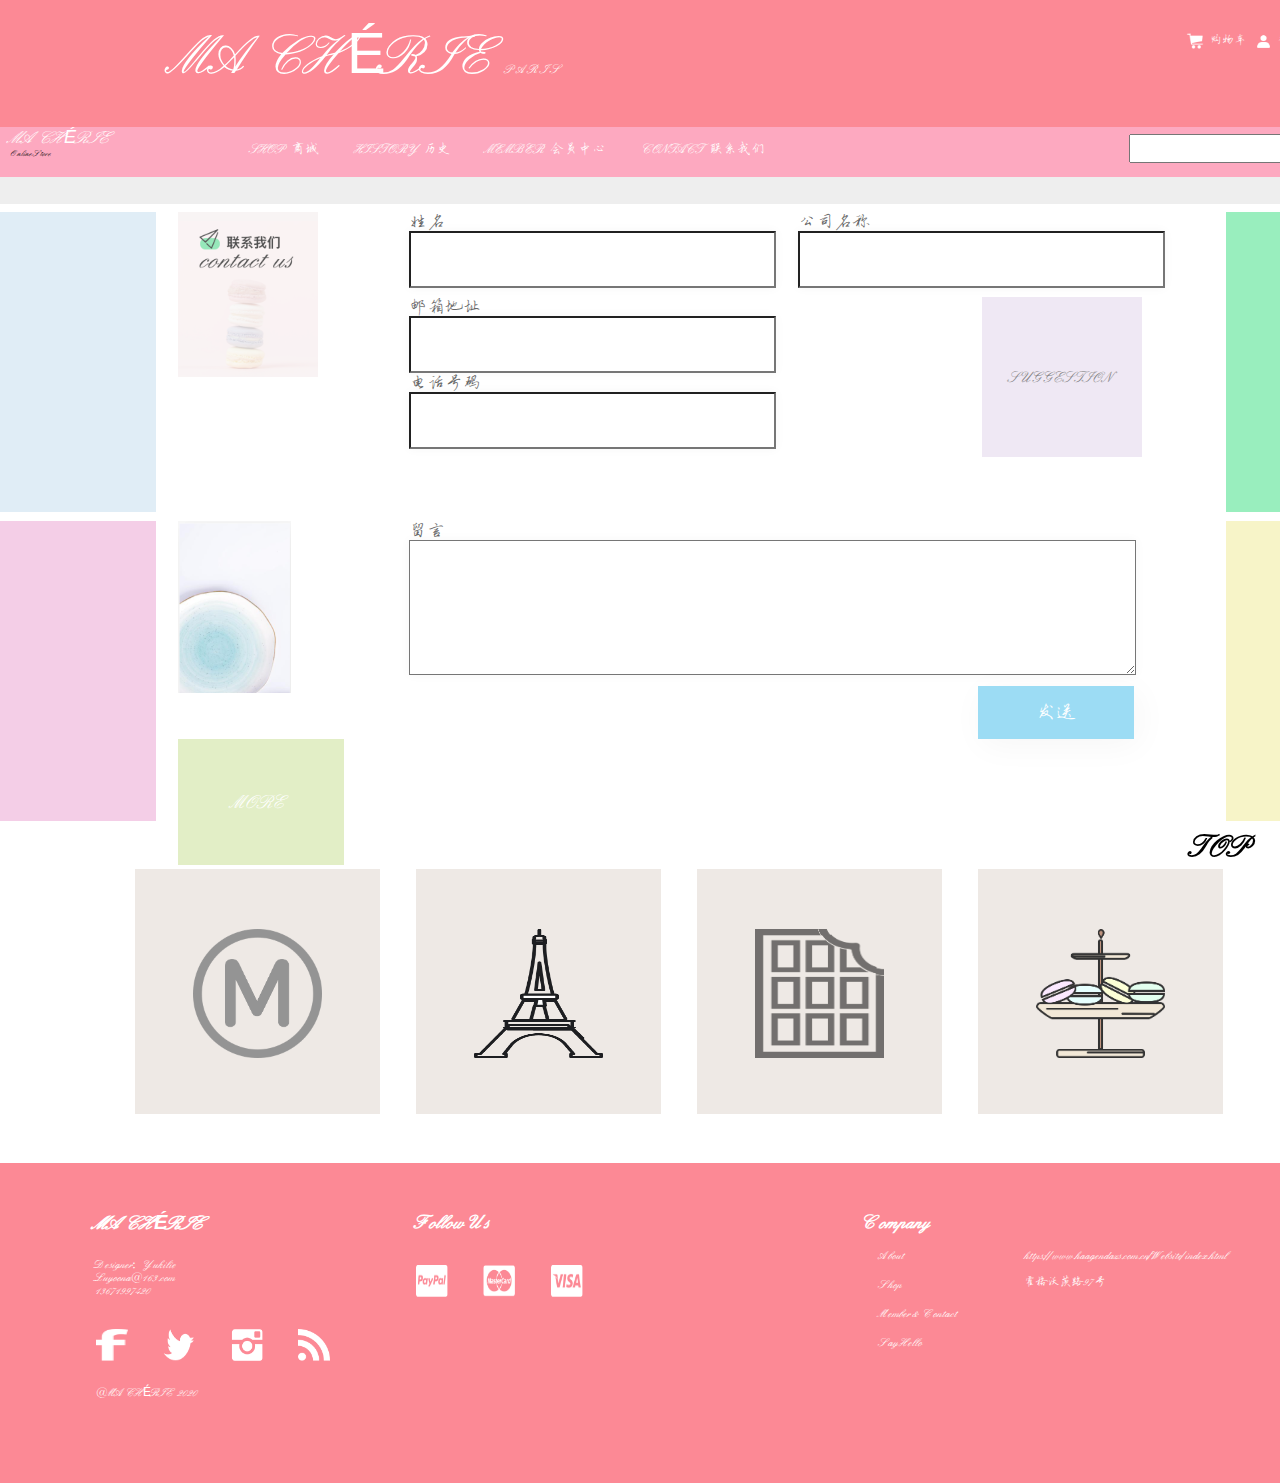
==== templates/ContactUs/index.html @ 3adf2a6e "登录pc端，联系我们所有端" ====
<!DOCTYPE html>
<html>
<head>
	<title>联系我们</title>
	<meta name="viewport" content="width=device-width, initial-scale=1.0, maximum-scale=1.0, user-scalable=no">	
	<script type="text/javascript" src="./js/jquery-v3.5.1.js"></script>
	<style type="text/css">
		@font-face {
		     font-style:normal;
		     font-family:'qxxin';
		     src:url('../../fonts/qxxin.ttf') format('truetype');
		 }
		 body {
		     font-family:"Microsoft YaHei","qxxin",sans-serif;
		 }
	</style>
	<link rel="stylesheet" type="text/css" href="./css/index.css">
</head>
<body>
<div id="TOP" style="height: 0;"></div>
<div class="content">	
	<div class="header">
		<span class="btn">
			<img src="./imgs/icon/caidan.png" class="caidan">
		</span>		
		<span class="title">MA  CHÉRIE</span>
		<small class="smallTitle">P A R I S</small>
		<ul class="rightFunctionalArea">
			<li>
				<a href="#">EN</a>&nbsp;
				<img src="./imgs/icon/movie.png" class="movie">
			</li>
			<li>
				<img src="./imgs/icon/user.png" class="nickname">&nbsp;
				<a href="javascript:void(0)">登录</a>&nbsp;|&nbsp;<a href="javascript:void(0)">注册</a>
			</li>
			<li>
				<img src="./imgs/icon/cart2.png" class="cart">&nbsp;
				<a href="#">购物车</a>
			</li>
		</ul>
	</div>	
	<div class="menu menu1 menuPc">
		<div class="menuTitle">
			<a href="../../index.html">
				<span><i>MA  CHÉRIE</i></span>
				<small>Online Store</small>
			</a>
		</div>
		<div class="menuA">
			<ul>
				<li><a href="../ShoppinggMall/index.html">SHOP 商城</a></li>
				<li><a href="#">HISTORY 历史</a></li>
				<li><a href="#">MEMBER 会员中心</a></li>
				<li><a href="#">CONTACT 联系我们</a></li>
			</ul>
		</div>
		<div class="menuSearch">
			<input type="text" name="secrch">
			<img src="./imgs/icon/search.png">
		</div>
	</div>
	<div class="menu menu1 menuPide">
		<div class="menuA">
			<ul>
				<li><a href="../ShoppinggMall/index.html">SHOP 商城</a></li>
				<li><a href="#">HISTORY 历史</a></li>
				<li><a href="#">MEMBER 会员中心</a></li>
				<li><a href="#">CONTACT 联系我们</a></li>
			</ul>
		</div>
	</div>
	<div style="width: 100%;height: 27px;background-color: #EEEEEE;" class="border"></div>
	<div class="firstContent">
		<div class="one"></div>
		<div class="pContent">
			<div class="menu menu2">
				<div class="menuTitle">
					<span><i>MA  CHÉRIE</i></span>
					<small>Online Store</small>
				</div>
				<div class="menuA">
					<ul>
						<li><a href="../ShoppinggMall/index.html">SHOP 商城</a></li>
						<li><a href="#">HISTORY 历史</a></li>
						<li><a href="#">MEMBER 会员中心</a></li>
						<li><a href="#">CONTACT 联系我们</a></li>
					</ul>
				</div>
				<img src="./imgs/icon/scanning.png" class="saoma">
				<div class="menuSearch">					
					<img src="./imgs/icon/search1.png" class="search">
					<input type="text" name="secrch"><span class="secrchBtn">搜索</span>
					<img src="./imgs/icon/camera.png" class="canemar">				
				</div>
				<img src="./imgs/assets/41d3c6a88e2ccda6e488b2d3fb24fa1.png" class="erweima1">
				<img src="./imgs/icon/erweima.png" class="erweima">
			</div>
			<div class="three">
			    <div class="left"></div>
			    <div class="right">
			    	<ul class="clear">
			    		<li>
			    			<span style="display: block;">姓名</span>
			    			<input type="text" name="name">
			    		</li>
			    		<li>
			    			<span style="display: block;">公司名称</span>
			    			<input type="text" name="companyName">
			    		</li>
			    	</ul>
			    	<ul class="clear ">
			    		<li class="special">
			    			<span style="display: block;">邮箱地址</span>
			    			<input type="text" name="mailAddress">
			    			<span style="display: block;">电话号码</span>
			    			<input type="text" name="phhonNumber">
			    		</li>
			    		<li class="SUGGESTION">
			    			SUGGESTION
			    		</li>
			    	</ul>
			    </div>
			</div>
		</div>
		<div class="four"></div>
	</div>
	<div class="secondContent">
		<div class="one oneItem"></div>
		<div class="pContent">			
			<div class="three">
			    <div class="left"></div>
			    <div class="right">
			    	<ul class="clear">
			    		<li>
			    			<span style="display: block;">留言</span>
			    			<textarea type="textarea"  style="width: 100%;height: 100%"></textarea>
			    		</li>
			    	</ul>
			    	<span class="submit">发送</span>			    	
			    </div>
			    <div class="more">MORE</div>
			</div>
		</div>
		<div class="fourItem"></div>
	</div>

	<div class="sevenContent">
		<ul>
			<li><img src="./imgs/assets/baliparis3x.png"></li>
			<li><img src="./imgs/assets/balitieta3x.png"></li>
			<li><img src="./imgs/assets/qiaokeli3x.png"></li>
			<li><img src="./imgs/assets/maqialong3x.png"></li>

		</ul>
	</div>
	<div class="footer">
		<ul class="clear">
			<li class="info">
				<h4><i>MA  CHÉRIE</i></h4>
				<p>
					Designer：Yukilie<br>
					Luyoona@163.com<br>
					13671997420
				</p>
				
				<ul class="clearfix hidden">
					<li><img src="./imgs/assets/FacebookCopy@3x.png" style="width: 2rem;height: 2rem;"></li>
					<li><img src="./imgs/assets/TwitterCopy@3x.png" style="width: 2rem;height: 2rem;"></li>
					<li><img src="./imgs/assets/InstagramCopy@3x.png" style="width: 2rem;height: 2rem;"></li>
					<li><img src="./imgs/assets/RSCopy@3x.png" style="width: 2rem;height: 2rem;"></li>
				</ul>
				<p>@MA  CHÉRIE 2020</p>
			</li>
			<li class="followMe">
				<h4>Follow Us</h4>
				<ul class="clearfix mobileShow">
					<li><img src="./imgs/assets/FacebookCopy@3x.png" style="width: 2rem;height: 2rem;"></li>
					<li><img src="./imgs/assets/TwitterCopy@3x.png" style="width: 2rem;height: 2rem;"></li>
					<li><img src="./imgs/assets/InstagramCopy@3x.png" style="width: 2rem;height: 2rem;"></li>
					<li><img src="./imgs/assets/RSCopy@3x.png" style="width: 2rem;height: 2rem;"></li>
				</ul>
				<ul class="clearfix show">
					<li><img src="./imgs/assets/ShapeCopy3@3x.png" style="width: 2rem;height: 2rem;"></li>
					<li><img src="./imgs/assets/ShapeCopy2@3x.png" style="width: 2rem;height: 2rem;"></li>
					<li><img src="./imgs/assets/ShapeCopy4@3x.png" style="width: 2rem;height: 2rem;"></li>
				</ul>
			</li>
			<li class="company">
				<h4>Company</h4>
				<ul class="clearfix">
					<li>
						<div>About</div>
						<div>Shop</div>
						<div>Member & Contact</div>
						<div>Say Hello</div>
					</li>
					<li>
						https://www.haagendazs.com.cn/Website/index.html 
						<br>
						<br>
						霍格沃茨路97号
					</li>
				</ul>
			</li>
		</ul>
	</div>
	<div class="fixContent"><a href="#TOP" style="color: #000;"><h1>TOP</h1></a></div>
</div>
<div class="fixMenu">
	<ul class="clear">
		<li>
			<!-- <img src="./imgs/icon/home.png" class="common"> -->
			<img src="./imgs/icon/home.png" data-active="home1.png" data-common="home.png">
			<span>首页</span>
		</li>
		<li>
			<!-- <img src="./imgs/icon/cart.png" class="common">
			<img src="./imgs/icon/cart1.png" class="active"> -->
			<img src="./imgs/icon/cart.png" data-active="cart1.png" data-common="cart.png">
			<span>购物车</span>
		</li>
		<li>
			<!-- <img src="./imgs/icon/history.png" class="common">
			<img src="./imgs/icon/history1.png" class="active"> -->
			<img src="./imgs/icon/history.png" data-active="history1.png" data-common="history.png">
			<span>历史</span>
		</li>
		<li>
			<!-- <img src="./imgs/icon/huiyuan.png" class="common">
			<img src="./imgs/icon/huiyuan1.png" class="active"> -->
			<img src="./imgs/icon/huiyuan.png" data-active="huiyuan1.png" data-common="huiyuan.png">
			<span>会员中心</span>
		</li>
		<li>
			<!-- <img src="./imgs/icon/ellipsis.png" class="common">
			<img src="./imgs/icon/ellipsis1.png" class="active"> -->
			<img src="./imgs/icon/ellipsis.png" data-active="ellipsis1.png" data-common="ellipsis.png">
			<span>更多</span>
		</li>
	</ul>
</div>
<!-- <script type="text/javascript" src="./js/index.js"></script> -->
</body>
</html>
---- templates/ContactUs/css/index.css ----
*{
    margin: 0;
    padding:0; 
}
ul li{
    list-style: none;
}
a{
    text-decoration: none;
}
.clear:after,.clearfix:after{
    content: '';
    display: block;
    height: 0;
    clear: both;
    visibility: hidden;
}
.clear,.clearfix{
    *zoom:1;
}
.fixContent{
    width:3.5rem;
    height: 2.5rem;
    position: fixed;
    bottom: 2rem;
    right: 2rem;
}
@media screen and (min-width: 800px){
    html{
        font-size: 16px;
    }
        .btn{
        display: none;
    }
    .menuPide{
        display: none;
    }
    .content{
        width: 86.88rem;
        height:auto;
        margin: 0 auto;
    }
    .header{
        width: 86.88rem;
        height: 7.94rem;
        background-color: #FC8995;
    }
    .title{
        width: 20.94rem;
        height: 5.06rem;
        display: inline-block;
        margin: 1.4% auto auto 12%;
        color: #fff;
        font-size: 3.63rem;
        text-align: right;
    }
    .smallTitle{
        color: #fff;
    }
    .rightFunctionalArea{
        float: right;
        width: 25.7%;
        height: 5.06rem;
        line-height: 5.06rem;
    }
    .rightFunctionalArea li{
        float: right;
        font-size: 12px;
        margin-right: 2.5%; 
        color:#fff; 
    }
    .rightFunctionalArea li a{
        color: #fff; 
    }
    .menuA ul li a,.rightFunctionalArea ul li a{
        text-decoration: none;
        color: #fff;
    }
    .rightFunctionalArea li img{
        vertical-align:middle;
    }
    .rightFunctionalArea.after{
        content: '';
        clear: both;
    }
    .movie{
        width: 15px;
        height: 11px;
    }
    .nickname{
        width: 17px;
        height: 17px;
    }
    .cart{
        width: 18px;
        height: 18px;
    }
    .menu{
        width: 86.88rem;
        height: 50px;
        background-color: #FDA9C0;
    }
    .menu2{
        display: none;
    }
    .menu2 .saoma{
        display: none;
    }
    .menu2 .erweima,.menu2 .erweima1{
        display: none;
    }
    .menu div{
        height: 43px;
        float: left;
    }
    .menu .menuTitle,.menu .menuSearch{
        width: 15rem;
    }
    .menu .menuSearch{
        height: 43px;
        line-height: 43px;
    }
    .menu .menuTitle{
        padding-left:0.8%;
    }
    .menu .menuA{
        width: 54.88rem;
    }
    .menu .menuTitle span:first-child{
        font-size: 18px;
        color: #FFFFFF;
        text-align: left;
        display: block;
    }
    .menu .menuTitle small:last-child{
        font-size: 9px;
        color: #000000;
        text-align: left;
        display: block;
    }
    .menu .menuA ul{
        list-style-type:none;
        margin:0;
        padding:0;
    }
    .menu .menuA ul li{
        display:inline;
        height: 43px;
        line-height: 43px;
        margin-right: 3.7%;
        font-size: 14px;
    }
    .menuSearch{
        position: relative;
    }
    .menuSearch input[type=text]{
        width: 12.75rem;
        height: 1.56rem;
    }
    .menuSearch img{
        width: 20.4px;
        height: 20.4px;
        position: absolute;
        left: 180px;
        top: 13px;
        cursor: pointer;
    } 
    .firstContent{
        width: 86.88rem;
        height: 18.75rem;
        margin-top: 0.6%;
    }
    .firstContent div{
        float: left;
    }
    .firstContent div.one,.firstContent div.four{
        width:9.75rem;
        height: 18.75rem;        
    }
    .firstContent .one{
        background-color: #E0EDF6;
        margin-right: 1.6%;
    }
    .firstContent .pContent .three .left{
        width: 13.69rem;
        height: 10.75rem;        
        margin-right: 1.1%;
        background-image: url(../imgs/assets/8248d2cc8f04311d4ea6fa6576db379.png);
        background-size: 100%% 100%;
        background-repeat: no-repeat;
    }
    .firstContent .pContent .three{
        width: 65.46rem;
        height: 18.75rem;
    }
    .firstContent .four{
        background-color: #99EEBE;
    }
    .firstContent .pContent .three .right ul li{
        float: left;
        width: 24.31rem;
        height:5.31rem;
    }
    .firstContent .pContent .three .right ul li span{
        font-size: 18px;
        color: #676767;
    }
    .firstContent .pContent .three .right ul li input,.firstContent .pContent .three .right ul li input{
        width:22.69rem;
        height:3.31rem;
        background: #FFFFFF;
        box-shadow: 0 0 10px rgba(0,0,0,0.04);
    }

    .secondContent{
        width: 86.88rem;
        height: 18.75rem;
        margin-top: 0.6%;
    }
    .secondContent div{
        float: left;
    }
    .secondContent div.oneItem,.secondContent div.fourItem{
        width:9.75rem;
        height: 18.75rem;        
    }    
    .secondContent .oneItem{
        background-color: #F4CEE7;
        margin-right: 1.6%;
    }
    .secondContent .fourItem{
        background-color: #F7F4C8;
    }
    .secondContent .pContent .three .left{
        width: 13.69rem;
        height: 10.75rem;        
        margin-right: 1.1%;
        background-image: url(../imgs/assets/4570d4ff7834191fc4b58840c6cfd58.png);
        background-size: 100%% 100%;
        background-repeat: no-repeat;
    }
    .secondContent .pContent .three{
        width: 65.46rem;
        height: 18.75rem;
    }    
    .secondContent .pContent .three .right ul li{
        float: left;
        width: 45.31rem;
        height:8.31rem;
    }
    .secondContent .pContent .three .right ul li span{
        font-size: 18px;
        color: #676767;
    }
    .secondContent .pContent .three .right ul li textarea{
        width:22.69rem;
        height:3.31rem;
        background: #FFFFFF;
        box-shadow: 0 0 10px rgba(0,0,0,0.04);
    }
    .special{
        width: 35.81rem!important;
        height:10.31rem!important;
    }
    .SUGGESTION{
        width: 10rem!important;
        height:10rem!important;
        line-height:10rem;
        text-align: center;
        opacity: 0.51;
        background: #E1D3EA;
    }
    .submit{
        display: inline-block;
        width: 9.75rem;
        height: 3.31rem;
        line-height: 3.31rem;
        text-align: center;
        font-size: 20px;
        color: #FFFFFF;
        background: #9CDCF4;
        box-shadow: 4px 6px 34px 0 rgba(0,0,0,0.04);
        float: right;  
        margin-top: 2rem; 
    }
    .secondContent .more{
        width: 10.38rem;
        height: 7.88rem;
        line-height: 7.88rem;
        text-align: center;
        font-size: 20px;
        color: #FFFFFF;
        background-color: #E2EEC6;
    }


    .sixContent{
        width: 86.88rem;
        height: 11.88rem;
        margin-top: 3.5%;
    }
    .sixContent div{
        float: left;
    }
    .sixContent div:first-child,.sixContent div:last-child{
        width:9.81rem;
        height: 11.88rem;        
    }
    .sixContent .one{
        background-color: #FDC2BB;
        margin-right: 1.6%;
    }
    .sixContent .two{
        width: 64.7rem;      
        margin-right: 1.1%;
    }
    .sixContent .two ul li{
        float: left;
        width: 12rem;
        height: 11.88rem;
        line-height: 11.88rem;
        margin-right: 1.6%;
        text-align: center;
    }
    .sixContent .two ul li img{
        width: 100%;
        height: 100%;
    }
    .sixContent .two ul li:last-child{
        background-color: #d5d1d0; 
    }
    .sixContent .two ul li:last-child img{
        width: 2.25rem;
        height: 2.25rem;
    }
    .sixContent .three{
        background:#E5D1D1;
    }


    .sevenContent{
        width: 86.88rem;
        height: 15.31rem;
        margin-top: 3.5%;    
    }
    .sevenContent ul{
        display：table;
        text-align:center
    }
    .sevenContent ul li{
        display: inline-block;
        width: 15.31rem;
        height: 15.31rem;
        line-height: 15.31rem;
        margin-right: 2.3%;
        background-color: #EEE9E5;
        vertical-align: middle;
    }
    .sevenContent ul li img{
        vertical-align: middle;
        width: 129px;
        height:129px;
    }
    .footer{
        width: 86.88rem;
        margin-top: 3.5%; 
        background-color: #FC8995;
        color: #fff;
    }
    .footer ul.clear{
        padding:3rem 6rem;
        font-size: 12px;
    }
    .footer ul.clear li h4{
        font-size: 20px;
    }
    .footer ul.clear li{
        float: left;
    }
    .footer ul.clear li.info{
        width: 20rem;
        height: 14rem;
    }
    .footer ul.clear li.info h4{
        margin-bottom: 1.5rem;
    }
    .footer ul.clear li.info ul li{
        display: inline-block;
        width: 2.21rem;
        height: 1.49rem;
        margin-right: 2rem;
        margin-top: 2rem;
        margin-bottom: 2rem;
    }
    .footer ul.clear li.followMe{
        width: 28rem;
        height: 14rem; 
    }
    .footer ul.clear li.followMe ul li{
        display: inline-block;
        width: 2.21rem;
        height: 1.49rem;
        margin-right: 2rem;
        margin-top: 2rem;
        margin-bottom: 2rem;
    }
    
    .footer ul.clear li.company{
        width: 25rem;
        height: 14rem; 
    }
    .footer ul.clear li.company ul li{
        display: inline-block;
        width: 2.21rem;
        height: 1.49rem;
    }
    .footer ul.clear li.company ul li:first-child{
        width: 10rem;
        height: 12rem;
    }
    .footer ul.clear li.company ul li:first-child div{
        margin: 1rem;
    }
    .footer ul.clear li.company ul li:last-child{
        width: 15rem;
        height: 12rem;
        word-break:break-all;
        word-wrap:break-word;
        padding-top: 1rem;
    }
    .hidden{
        display: block;
    }
    .show{
        display: block;
    }
    .mobileShow{
        display: none;
    }
    .fixContent{
        display: block;
    }
    .fixMenu{
        display: none;
    }
}
@media screen and (min-width: 500px) and (max-width: 799px){
    html{
        font-size: 9px;
    }
    .btn{
        display: none;
    }
    .menuPc{
        display: none;
    }
    .menuPide{
        display: block;
    }
    .content{
        width: 86.88rem;
        height:auto;
        margin: 0 auto;
    }
    .header{
        width: 86.88rem;
        height: 7.94rem;
        background-color: #FC8995;
    }
    .title{
        width: 20.94rem;
        height: 5.06rem;
        display: inline-block;
        margin: 1.4% auto auto 12%;
        color: #fff;
        font-size: 3.63rem;
        text-align: right;
    }
    .smallTitle{
        color: #fff;
    }
    .menuPc{
        display: none;
    }
    .rightFunctionalArea{
        float: right;
        width: 25.7%;
        height: 5.06rem;
        line-height: 5.06rem;
    }
    .rightFunctionalArea li{
        float: right;
        font-size: 12px;
        margin-right: 2.5%; 
        color:#fff; 
    }
    .rightFunctionalArea li a{
        color: #fff; 
    }
    .menuA ul li a,.rightFunctionalArea ul li a{
        text-decoration: none;
        color: #fff;
    }
    .rightFunctionalArea li img{
        vertical-align:middle;
    }
    .rightFunctionalArea.after{
        content: '';
        clear: both;
    }
    .movie{
        width: 15px;
        height: 11px;
    }
    .nickname{
        width: 17px;
        height: 17px;
    }
    .cart{
        width: 18px;
        height: 18px;
    }
    .menu{
        width: 86.88rem;
        height: 50px;
        background-color: #FDA9C0;
    }
    .menu2{
        display: block;
        width: 64.88rem;
        height: 50px;
        background-color: #FFF;
    }
    .menu2 .saoma{
        display: none;
    }
    .menu2 .erweima{
        display: none;
    }
    .menu2 .erweima1{
        display: block;
        width: 5rem;
        height: 5rem;
    }
    .menu div{
        height: 43px;
        float: left;
    }
    .menu .menuTitle{
        width: 20rem;
    }
    .menu .menuSearch{
        width: 32rem;
    }
    .menu .menuSearch{
        height: 43px;
        line-height: 43px;
    }
    .menu .menuTitle{
        padding-left:0.8%;
    }
    .menu .menuA{
        width: 100%;
    }
    .menu .menuTitle span:first-child{
        font-size: 18px;
        color: #fda9c0;
        text-align: left;
        display: block;
    }
    .menu .menuTitle small:last-child{
        font-size: 9px;
        color: #000000;
        text-align: left;
        display: block;
    }
    .menu .menuA ul{
        list-style-type:none;
        margin:0;
        padding:0;
        text-align: center;
    }
    .menu .menuA ul li{
        display:inline;
        height: 43px;
        line-height: 43px;
        margin-right: 3.7%;
        font-size: 14px;
    }
    .menuSearch{
        position: relative;
    }
    .menuSearch img.search{
        width: 20.4px;
        height: 20.4px;
        position: absolute;
        left: 5px;
        top: 13px;
        cursor: pointer;
    } 
    .menuSearch img.canemar{
        width: 20.4px;
        height: 20.4px;
        position: absolute;
        left: 195px;
        top: 13px;
        cursor: pointer;
    } 
    .pContent{
        width: 65rem;
        margin-right: 1.1%;
    }
    .pContent .menu2 .menuA{
        display: none;
    }
    .pContent .menu2 .menuSearch input{
        width: 24.08rem;
        height: 3.5rem;
        border: 1px solid #FC8995;
        border-radius: 8.91px 0px 0px 8.91px;
    }
    .pContent .menu2 .menuSearch  .secrchBtn{
        display: inline-block;
        width: 4.36rem;
        height: 3.5rem;
        line-height: 3.5rem;
        background: #FC8995;
        border: 0 solid #FC8995;
        box-shadow: 0 5px 8px 0 rgba(0,0,0,0.05);
        border-radius: 0 8.91px 8.91px 0;
        color: #fff;
        vertical-align: middle;
        text-align: center;
    }
    .firstContent{
        width: 86.88rem;
        height: 27.75rem;
        margin-top: 0.6%;
    }
    .firstContent div{
        float: left;
    }
    .firstContent div.one,.firstContent div.four{
        width:9.75rem;
        height: 27.75rem;        
    }
    .firstContent .one{
        background-color: #E0EDF6;
        margin-right: 1.6%;
    }
    .firstContent .pContent .three .left{
        width: 13.69rem;
        height: 10.75rem;        
        margin-right: 1.1%;
        background-image: url(../imgs/assets/8248d2cc8f04311d4ea6fa6576db379.png);
        background-size: 100%% 100%;
        background-repeat: no-repeat;
    }
    .firstContent .pContent .three{
        width: 65.46rem;
        height: 18.75rem;
    }
    .firstContent .four{
        background-color: #99EEBE;
    }
    .firstContent .pContent .three .right ul li{
        float: left;
        width: 24.31rem;
        height:7.31rem;
    }
    .firstContent .pContent .three .right ul li span{
        font-size: 18px;
        color: #676767;
    }
    .firstContent .pContent .three .right ul li input,.firstContent .pContent .three .right ul li input{
        width:22.69rem;
        height:3.31rem;
        background: #FFFFFF;
        box-shadow: 0 0 10px rgba(0,0,0,0.04);
    }

    .secondContent{
        width: 86.88rem;
        height: 27.75rem;
        margin-top: 0.6%;
    }
    .secondContent div{
        float: left;
    }
    .secondContent div.oneItem,.secondContent div.fourItem{
        width:9.75rem;
        height: 18.75rem;        
    }    
    .secondContent .oneItem{
        background-color: #F4CEE7;
        margin-right: 1.6%;
    }
    .secondContent .fourItem{
        background-color: #F7F4C8;
    }
    .secondContent .pContent .three .left{
        width: 13.69rem;
        height: 10.75rem;        
        margin-right: 1.1%;
        background-image: url(../imgs/assets/4570d4ff7834191fc4b58840c6cfd58.png);
        background-size: 100%% 100%;
        background-repeat: no-repeat;
    }
    .secondContent .pContent .three{
        width: 65.46rem;
        height: 27.75rem;
    }    
    .secondContent .pContent .three .right ul li{
        float: left;
        width: 45.31rem;
        height:8.31rem;
    }
    .secondContent .pContent .three .right ul li span{
        font-size: 18px;
        color: #676767;
    }
    .secondContent .pContent .three .right ul li textarea{
        width:22.69rem;
        height:3.31rem;
        background: #FFFFFF;
        box-shadow: 0 0 10px rgba(0,0,0,0.04);
    }
    .special{
        width: 35.81rem!important;
        height:10.31rem!important;
    }
    .SUGGESTION{
        width: 10rem!important;
        height:10rem!important;
        line-height:10rem;
        text-align: center;
        opacity: 0.51;
        background: #E1D3EA;
    }
    .submit{
        display: inline-block;
        width: 9.75rem;
        height: 3.31rem;
        line-height: 3.31rem;
        text-align: center;
        font-size: 20px;
        color: #FFFFFF;
        background: #9CDCF4;
        box-shadow: 4px 6px 34px 0 rgba(0,0,0,0.04);
        float: right;  
        margin-top: 4rem; 
    }
    .secondContent .more{
        width: 10.38rem;
        height: 7.88rem;
        line-height: 7.88rem;
        text-align: center;
        font-size: 20px;
        color: #FFFFFF;
        background-color: #E2EEC6;
    }


    .sixContent{
        width: 86.88rem;
        height: 11.88rem;
        margin-top: 3.5%;
    }
    .sixContent div{
        float: left;
    }
    .sixContent div:first-child,.sixContent div:last-child{
        width:9.81rem;
        height: 11.88rem;        
    }
    .sixContent .one{
        background-color: #FDC2BB;
        margin-right: 1.6%;
    }
    .sixContent .two{
        width: 64.7rem;      
        margin-right: 1.1%;
    }
    .sixContent .two ul li{
        float: left;
        width: 12rem;
        height: 11.88rem;
        line-height: 11.88rem;
        margin-right: 1.6%;
        text-align: center;
    }
    .sixContent .two ul li img{
        width: 100%;
        height: 100%;
    }
    .sixContent .two ul li:last-child{
        background-color: #d5d1d0; 
    }
    .sixContent .two ul li:last-child img{
        width: 2.25rem;
        height: 2.25rem;
    }
    .sixContent .three{
        background:#E5D1D1;
    }


    .sevenContent{
        width: 86.88rem;
        height: 15.31rem;
        margin-top: 3.5%;    
    }
    .sevenContent ul{
        display：table;
        text-align:center
    }
    .sevenContent ul li{
        display: inline-block;
        width: 15.31rem;
        height: 15.31rem;
        line-height: 15.31rem;
        margin-right: 2.3%;
        background-color: #EEE9E5;
        vertical-align: middle;
    }
    .sevenContent ul li img{
        vertical-align: middle;
        width: 90px;
        height: 90px;
    }
    .footer{
        width: 86.88rem;
        margin-top: 3.5%; 
        background-color: #FC8995;
        color: #fff;
    }
    .footer ul.clear{
        padding:3rem 6rem;
        font-size: 12px;
    }
    .footer ul.clear li h4{
        font-size: 20px;
    }
    .footer ul.clear li{
        float: left;
    }
    .footer ul.clear li.info{
        width: 20rem;
        height: 14rem;
    }
    .footer ul.clear li.info h4{
        margin-bottom: 1.5rem;
    }
    .footer ul.clear li.info ul li{
        display: inline-block;
        width: 2.21rem;
        height: 1.49rem;
        margin-right: 2rem;
        margin-top: 2rem;
        margin-bottom: 2rem;
    }
    .footer ul.clear li.followMe{
        width: 28rem;
        height: 14rem; 
    }
    .footer ul.clear li.followMe ul li{
        display: inline-block;
        width: 2.21rem;
        height: 1.49rem;
        margin-right: 2rem;
        margin-top: 2rem;
        margin-bottom: 2rem;
    }
    
    .footer ul.clear li.company{
        width: 25rem;
        height: 14rem; 
    }
    .footer ul.clear li.company ul li{
        display: inline-block;
        width: 2.21rem;
        height: 1.49rem;
    }
    .footer ul.clear li.company ul li:first-child{
        width: 10rem;
        height: 12rem;
    }
    .footer ul.clear li.company ul li:first-child div{
        margin: 1rem;
    }
    .footer ul.clear li.company ul li:last-child{
        width: 15rem;
        height: 12rem;
        word-break:break-all;
        word-wrap:break-word;
        padding-top: 1rem;
    }
    .hidden{
        display: block;
    }
    .show{
        display: block;
    }
    .mobileShow{
        display: none;
    }
    .fixContent{
        display: block;
    }
    .fixMenu{
        display: none;
    }
}
@media screen and (max-width: 499px) {
    .header .btn{
        display: inline-block;
        width: 10rem;
        margin-left: 2rem;
        margin-right: 10rem;
    }
    .menuPide,.menuPc{
        display: none;
    }
    html{
        font-size: 5.5px;
    }
    .menuPc{
        display: none;
    }
    .content{
        width: 86.88rem;
        height:auto;
        margin: 0 auto;
    }
    .header{
        width: 86.88rem;
        height: 7.94rem;
        background-color: #FC8995;
    }
    .caidan{
        width:18px;
        height: 18px;
    }
    .title{
        width: 20.94rem;
        height: 5.06rem;
        display: inline-block;
        margin: 1.4% auto auto 12%;
        color: #fff;
        font-size: 3.63rem;
        text-align: right;
    }
    .smallTitle{
        color: #fff;
    }
    .rightFunctionalArea{
        float: right;
        width: 25%;
        height: 8.06rem;
        line-height: 8.06rem;
    }
    .rightFunctionalArea li{
        float: right;
        font-size: 12px;
        margin-right: 2.5%; 
        color:#fff; 
    }
    .rightFunctionalArea li a{
        color: #fff; 
        display: none;
    }
    .menuA ul li a,.rightFunctionalArea ul li a{
        text-decoration: none;
        color: #fff;
        font-size: 0.85rem;
    }
    .rightFunctionalArea li img{
        vertical-align:middle;
    }
    .rightFunctionalArea.after{
        content: '';
        clear: both;
    }
    .movie{
        width: 15px;
        height: 11px;
    }
    .nickname{
        width: 17px;
        height: 17px;
    }
    .cart{
        width: 18px;
        height: 18px;
    }
    .menu{
        width: 86.88rem;
        height: 43px;
        background-color: #FDA9C0;
    }
    .menu2{
        width: 86.88rem;
        height: 43px;
        background-color: #FFF;
    }
    .menu2 img{
        width: 8rem;
        height: 8rem;
        float: left;
    }
    .menu2 .saoma{
        margin-right: 3rem;
    }
    .menuPc{
        display: none;
    }
    .menu div{
        height: 43px;
    }
    .menu .menuTitle{
        width: 16rem;
    }
    .menu .menuSearch{
        width: 65.88rem;
    }
    .menu .menuSearch{
        height: 43px;
        line-height: 43px;
    }
    .menu .menuTitle{
        padding-left:0.8%;
        display: none;
    }
    .menu .menuA{
        width: 54.88rem;
        margin: 0 auto;
        display: none;
    }
    .menu .menuTitle span:first-child{
        font-size: 18px;
        color: #FC8995;
        text-align: left;
        display: block;
    }
    .menu .menuTitle small:last-child{
        font-size: 9px;
        color: #000000;
        text-align: left;
        display: block;
    }
    .menu .menuA ul{
        list-style-type:none;
        margin:0;
        padding:0;
    }
    .menu .menuA ul li{
        display:inline;
        height: 43px;
        line-height: 43px;
        margin-right: 3.7%;
        font-size: 14px;
    }
    .menuSearch{
        position: relative;
    }
    .menuSearch input[type=text]{
        width: 54.38rem;
        height: 5rem;
        background: #FFFFFF;
        border: 1px solid #FC8995;
        box-shadow: 0 9px 13px 0 rgba(0,0,0,0.05);
        border-radius: 13.93px 0 0 13.93px;
    }
    .menuSearch img.search{
        width: 20.4px;
        height: 20.4px;
        position: absolute;
        left: 5px;
        top: 13px;
        cursor: pointer;
    } 
    .menuSearch  .secrchBtn{
        display: inline-block;
        width: 7.36rem;
        height: 5.8rem;
        line-height: 5.5rem;
        background: #FC8995;
        border: 0 solid #FC8995;
        box-shadow: 0 5px 8px 0 rgba(0,0,0,0.05);
        border-radius: 0 8.91px 8.91px 0;
        color: #fff;
        vertical-align: middle;
        text-align: center;
        margin-bottom: 3.5px;
    }
    .menuSearch img.canemar{
        width: 20.4px;
        height: 20.4px;
        position: absolute;
        right: 70px;
        top: 13px;
        cursor: pointer;
    } 
    .menu2 .erweima1{
        display: none;
    }
    .menu2 .erweima{
        display: inline-block;
    }
    .border{
        display: none;
    }
    .firstContent{
        width: 86.88rem;
        height: 50.75rem;
        margin-top: 0.6%;
    }
    .firstContent div{
        float: left;
    }
    .firstContent div.one,.firstContent div.four{
        width:9.75rem;
        height: 23.75rem;   
        display: none;     
    }
    .firstContent .one{
        background-color: #E0EDF6;
        margin-right: 1.6%;
    }
    .firstContent .pContent .three .left{

        width: 9.69rem;
        height: 20.75rem;
        margin-right: 1.1%;
        background-image: url(../imgs/assets/8248d2cc8f04311d4ea6fa6576db379.png);
        background-size: 100% 100%;
        background-repeat: no-repeat;
    }
    .firstContent .pContent .three{
        width: 85.46rem;
        height: 18.75rem;
    }
    .firstContent .four{
        background-color: #99EEBE;
    }
    .firstContent .pContent .three .right ul li{
        /*float: left;*/
        width: 58.31rem;
        height:10.31rem;
        padding-left: 4rem;
    }
    .firstContent .pContent .three .right ul li span{
        font-size: 18px;
        color: #676767;
    }
    .firstContent .pContent .three .right ul li input,.firstContent .pContent .three .right ul li input{
        width: 55.69rem;
        height: 5.31rem;
        background: #FFFFFF;
        box-shadow: 0 0 10px rgba(0,0,0,0.04);
    }

    .secondContent{
        width: 86.88rem;
        height: 34.75rem;
        margin-top: 0.6%;
    }
    .secondContent div{
        float: left;
        width: 65rem;
    }
    .secondContent div.oneItem,.secondContent div.fourItem{
        width:9.75rem;
        height: 18.75rem;
        display: none;        
    }    
    .secondContent .oneItem{
        background-color: #F4CEE7;
        margin-right: 1.6%;
    }
    .secondContent .fourItem{
        background-color: #F7F4C8;
    }
    .secondContent .pContent .three .left{
        width: 13.69rem;
        height: 10.75rem;        
        margin-right: 1.1%;
        background-image: url(../imgs/assets/4570d4ff7834191fc4b58840c6cfd58.png);
        background-size: 100%% 100%;
        background-repeat: no-repeat;
    }
    .secondContent .pContent .three{
        width: 86.46rem;
        height: 18.75rem;
    }    
    .secondContent .pContent .three .right ul li{
        float: left;
        width: 64.31rem;
        height: 15.31rem;
    }
    .secondContent .pContent .three .right ul li span{
        font-size: 18px;
        color: #676767;
    }
    .secondContent .pContent .three .right ul li textarea{
        width:22.69rem;
        height:3.31rem;
        background: #FFFFFF;
        box-shadow: 0 0 10px rgba(0,0,0,0.04);
    }
    .special{
        width: 35.81rem!important;
        height:10.31rem!important;
    }
    .SUGGESTION{
        width: 10rem!important;
        height:10rem!important;
        line-height:10rem;
        text-align: center;
        opacity: 0.51;
        background: #E1D3EA;
        display: none;
    }
    .submit{
        display: inline-block;
        width: 11.75rem;
        height: 5.31rem;
        line-height: 5.31rem;
        text-align: center;
        font-size: 20px;
        color: #FFFFFF;
        background: #9CDCF4;
        box-shadow: 4px 6px 34px 0 rgba(0,0,0,0.04);
        float: right;
        margin-top: 5rem;
        border-radius: 5px;
    }
    .secondContent .more{
        width: 13.38rem;
        height: 9.88rem;
        line-height: 9.88rem;
        text-align: center;
        font-size: 20px;
        color: #FFFFFF;
        background-color: #E2EEC6;
    }











    .sixContent{
        width: 86.88rem;
        height: 11.88rem;
        margin-top: 3.5%;
    }
    .sixContent div{
        float: left;
    }
    .sixContent div:first-child,.sixContent div:last-child{
        width:9.81rem;
        height: 11.88rem;        
    }
    .sixContent .one{
        background-color: #FDC2BB;
        margin-right: 1.6%;
    }
    .sixContent .two{
        width: 64.7rem;      
        margin-right: 1.1%;
    }
    .sixContent .two ul li{
        float: left;
        width: 12rem;
        height: 11.88rem;
        line-height: 11.88rem;
        margin-right: 1.6%;
        text-align: center;
    }
    .sixContent .two ul li img{
        width: 100%;
        height: 100%;
    }
    .sixContent .two ul li:last-child{
        background-color: #d5d1d0; 
    }
    .sixContent .two ul li:last-child img{
        width: 2.25rem;
        height: 2.25rem;
    }
    .sixContent .three{
        background:#E5D1D1;
    }


    .sevenContent{
        width: 86.88rem;
        height: 15.31rem;
        margin-top: 3.5%;
        display: none;    
    }
    .sevenContent ul{
        display：table;
        text-align:center
    }
    .sevenContent ul li{
        display: inline-block;
        width: 15.31rem;
        height: 15.31rem;
        margin-right: 2.3%;
        background-color: #EEE9E5;
    }
    .footer{
        width: 86.88rem;
        margin-top: 3.5%; 
        background-color: #FC8995;
        color: #fff;
    }
    .footer ul.clear{
        padding:3rem 6rem;
        font-size: 12px;
    }
    .footer ul.clear li h4{
        font-size: 13px;
    }
    .footer ul.clear li{
        float: left;
    }
    .footer ul.clear li.info{
        width: 25rem;
        height: 30rem;
    }
    .footer ul.clear li.info h4{
        margin-bottom: 1.5rem;
    }
    .footer ul.clear li.info ul li{
        display: inline-block;
        width: 2.21rem;
        height: 1.49rem;
        margin-right: 2rem;
        margin-top: 2rem;
        margin-bottom: 2rem;
    }
    .footer ul.clear li.followMe{
        width: 28rem;
        height: 14rem; 
    }
    .footer ul.clear li.followMe ul li{
        display: inline-block;
        width: 2.21rem;
        height: 1.49rem;
        margin-right: 2rem;
        margin-top: 2rem;
        margin-bottom: 2rem;
    }
    
    .footer ul.clear li.company{
        width: 20rem;
        height: 30rem; 
    }
    .footer ul.clear li.company ul li{
        display: inline-block;
        width: 2.21rem;
        height: 1.49rem;
    }
    .footer ul.clear li.company ul li:first-child{
        width: 25rem;
        height: 12rem;
    }
    .footer ul.clear li.company ul li:first-child div{
        margin: 1rem;
    }
    .footer ul.clear li.company ul li:last-child{
        width: 15rem;
        height: 12rem;
        word-break:break-all;
        word-wrap:break-word;
        padding-top: 1rem;
        display: none;
    }
    .hidden{
        display: none;
    }
    .show{
        display: block;
    }
    .mobileShow{
        display: block;
    }
    .fixContent{
        display: none;
    }
    .fixMenu{
        width: 480px;
        height: 50px;
        position: fixed;
        bottom: 0px;
        left: 0px;
        background-color: #fff;
    }
    .fixMenu ul li{
        float: left;
        width: 95px;
        height: 50px;
        color: gray;
        text-align: center;
    }
    .fixMenu ul li img{
        width: 30px;
        height: 30px;
    }
    .fixMenu ul li span{
        display: block;
    }
    .active{
        display: none;
    }
}
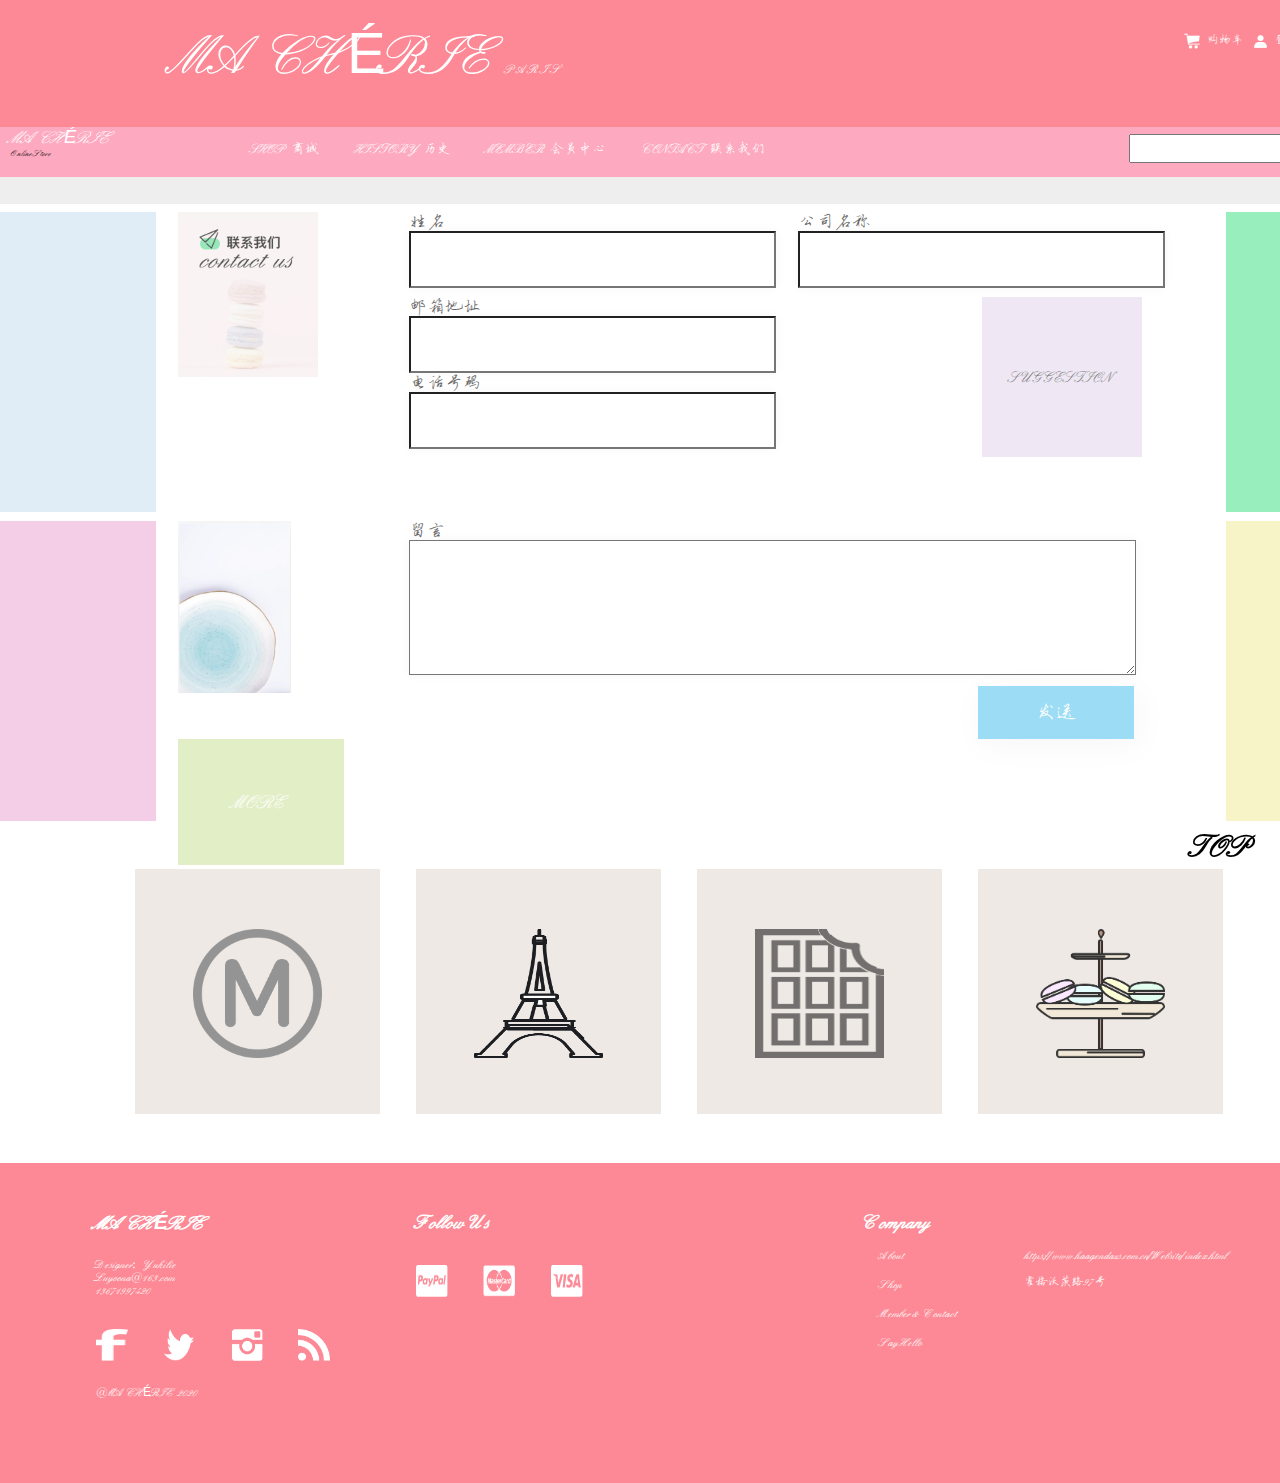
==== commit f9bc9e63: "版本一" ====
--- a/templates/ContactUs/index.html
+++ b/templates/ContactUs/index.html
@@ -32,7 +32,8 @@
 			</li>
 			<li>
 				<img src="./imgs/icon/user.png" class="nickname">&nbsp;
-				<a href="javascript:void(0)">登录</a>&nbsp;|&nbsp;<a href="javascript:void(0)">注册</a>
+				<a href="javascript:void(0)" onclick="signIn(this)">登录</a>&nbsp;|&nbsp;
+				<a href="javascript:void(0)" onclick="signUp(this)">注册</a>
 			</li>
 			<li>
 				<img src="./imgs/icon/cart2.png" class="cart">&nbsp;
@@ -49,9 +50,9 @@
 		</div>
 		<div class="menuA">
 			<ul>
-				<li><a href="../ShoppinggMall/index.html">SHOP 商城</a></li>
+				<li><a href="../ShoppingMall/index.html">SHOP 商城</a></li>
 				<li><a href="#">HISTORY 历史</a></li>
-				<li><a href="#">MEMBER 会员中心</a></li>
+				<li><a href="../memberCenter/index.html">MEMBER 会员中心</a></li>
 				<li><a href="#">CONTACT 联系我们</a></li>
 			</ul>
 		</div>
@@ -63,9 +64,9 @@
 	<div class="menu menu1 menuPide">
 		<div class="menuA">
 			<ul>
-				<li><a href="../ShoppinggMall/index.html">SHOP 商城</a></li>
+				<li><a href="../ShoppingMall/index.html">SHOP 商城</a></li>
 				<li><a href="#">HISTORY 历史</a></li>
-				<li><a href="#">MEMBER 会员中心</a></li>
+				<li><a href="../memberCenter/index.html">MEMBER 会员中心</a></li>
 				<li><a href="#">CONTACT 联系我们</a></li>
 			</ul>
 		</div>
@@ -81,9 +82,9 @@
 				</div>
 				<div class="menuA">
 					<ul>
-						<li><a href="../ShoppinggMall/index.html">SHOP 商城</a></li>
+						<li><a href="../ShoppingMall/index.html">SHOP 商城</a></li>
 						<li><a href="#">HISTORY 历史</a></li>
-						<li><a href="#">MEMBER 会员中心</a></li>
+						<li><a href="../memberCenter/index.html">MEMBER 会员中心</a></li>
 						<li><a href="#">CONTACT 联系我们</a></li>
 					</ul>
 				</div>
@@ -210,36 +211,64 @@
 <div class="fixMenu">
 	<ul class="clear">
 		<li>
-			<!-- <img src="./imgs/icon/home.png" class="common"> -->
 			<img src="./imgs/icon/home.png" data-active="home1.png" data-common="home.png">
 			<span>首页</span>
 		</li>
 		<li>
-			<!-- <img src="./imgs/icon/cart.png" class="common">
-			<img src="./imgs/icon/cart1.png" class="active"> -->
 			<img src="./imgs/icon/cart.png" data-active="cart1.png" data-common="cart.png">
 			<span>购物车</span>
 		</li>
 		<li>
-			<!-- <img src="./imgs/icon/history.png" class="common">
-			<img src="./imgs/icon/history1.png" class="active"> -->
 			<img src="./imgs/icon/history.png" data-active="history1.png" data-common="history.png">
 			<span>历史</span>
 		</li>
 		<li>
-			<!-- <img src="./imgs/icon/huiyuan.png" class="common">
-			<img src="./imgs/icon/huiyuan1.png" class="active"> -->
 			<img src="./imgs/icon/huiyuan.png" data-active="huiyuan1.png" data-common="huiyuan.png">
 			<span>会员中心</span>
 		</li>
 		<li>
-			<!-- <img src="./imgs/icon/ellipsis.png" class="common">
-			<img src="./imgs/icon/ellipsis1.png" class="active"> -->
 			<img src="./imgs/icon/ellipsis.png" data-active="ellipsis1.png" data-common="ellipsis.png">
 			<span>更多</span>
 		</li>
 	</ul>
 </div>
-<!-- <script type="text/javascript" src="./js/index.js"></script> -->
+
+<div class="login">
+	<div class="close">
+		<img src="./imgs/loginImgs/close.png" onclick="closeFun()">
+	</div>
+	<h4 class="loginTitle"><i>MA  CHÉRIE</i></h4>
+	<div class="mainTitle">Sign in to join in Ma Chérie </div>
+	<small class="smallTitle">Enter your details to get started. </small>
+	<div class="formContent">
+		<ul>
+			<li class="contentItem">
+				<div class="label">账号</div>
+				<div class="formItem">
+					<img src="./imgs/loginImgs/user.png">
+					<input type="text" name="">
+				</div>
+			</li>
+			<li class="contentItem">
+				<div class="label">密码</div>
+				<div class="formItem">
+					<img src="./imgs/loginImgs/password.png">
+					<input type="password" name="">
+				</div>
+			</li>
+			<li class="contentItem">
+				<div class="label">性别</div>
+				<div class="formItem">
+					<img src="./imgs/loginImgs/sex.png">
+					<input type="radio" name="sex" value="male" checked>男
+					<input type="radio" name="sex" value="female">女
+				</div>
+			</li>
+		</ul>
+	</div>
+	<div class="btns">注册</div>
+</div>
+<div class="layer"></div>
+<script type="text/javascript" src="./js/index.js"></script>
 </body>
 </html>--- a/templates/ContactUs/css/index.css
+++ b/templates/ContactUs/css/index.css
@@ -1421,4 +1421,106 @@
     .active{
         display: none;
     }
+}
+
+
+.login{
+    width: 36.75rem;
+    height: 39.25rem;
+    position: fixed;
+    top: 50%;
+    left: 50%;
+    margin-left: -18.37rem;
+    margin-top: -19.62rem;
+    background-color: #FFF;
+    display: none;
+    z-Index: 9999;
+}
+.login .close{
+    width: 35.75rem;
+    height: 3.93rem;
+    line-height: 3.93rem;
+    text-align: right;
+    padding-right: 1rem;
+}
+.login .close img{
+    width: 1.31rem;
+    height: 1.31rem;
+}
+.login .loginTitle{
+    text-align: center;
+    font-size: 28px;
+    color: #FC8995;
+}
+.login .mainTitle{   
+    height: 2rem;
+    line-height: 2rem;
+    text-align: center;
+    color: #0C0C0C;
+    font-size: 1.5rem;    
+}
+.login .smallTitle{
+    height: 0.94rem;
+    font-size: 13px;
+    color: #A6A6A6;
+    text-align: center;
+    display: block;
+}
+.login .formContent{
+    width: 24.81rem;
+    height: 19rem;
+    margin: 2rem auto;
+    /*border:1px solid red;*/
+}
+.login .formContent .contentItem{
+    width: 24.81rem;
+    height: 6rem;
+    /*border:1px solid red;*/
+}
+.login .formContent .contentItem .label{
+    font-size: 14px;
+    color: #FC8995;
+    height: 2.25rem;
+    line-height: 2.25rem;
+}
+.login .formContent .contentItem .formItem img{
+    width: 1.31rem;
+    height: 1.31rem;
+}
+.login .formContent .contentItem .formItem input[type='text'],.login .formContent .contentItem .formItem input[type='password']{
+    height: 2.31rem;
+    width: 21.5rem;
+    border-bottom:1px solid #A7A7A7;
+    border-top: 0;
+    border-left: 0;
+    border-right: 0;
+}
+.login .formContent .contentItem .formItem input[type='radio']{
+    height: 1.5rem;
+    width: 1.5rem;
+    margin-left: 4rem;
+}
+.login .btns{
+    width: 15.31rem;
+    height: 2.75rem;
+    line-height: 2.75rem;
+    text-align: center;
+    margin: 2rem auto;
+    background-color: #FC8995;
+    font-size: 18px;
+    color: #FFFFFF;
+    border-radius: 22px
+}
+
+.layer{
+    position:fixed;
+    left:0px;
+    top:0px;
+    background:rgba(0, 0, 0, 0.8);
+    width:100%;  /*宽度设置为100%，这样才能使隐藏背景层覆盖原页面*/
+    height:100%;
+    filter:alpha(opacity=80);  /*设置透明度为80%*/
+    opacity:0.8;  /*非IE浏览器下设置透明度为80%*/
+    display:none; 
+    z-Index:999;  
 }